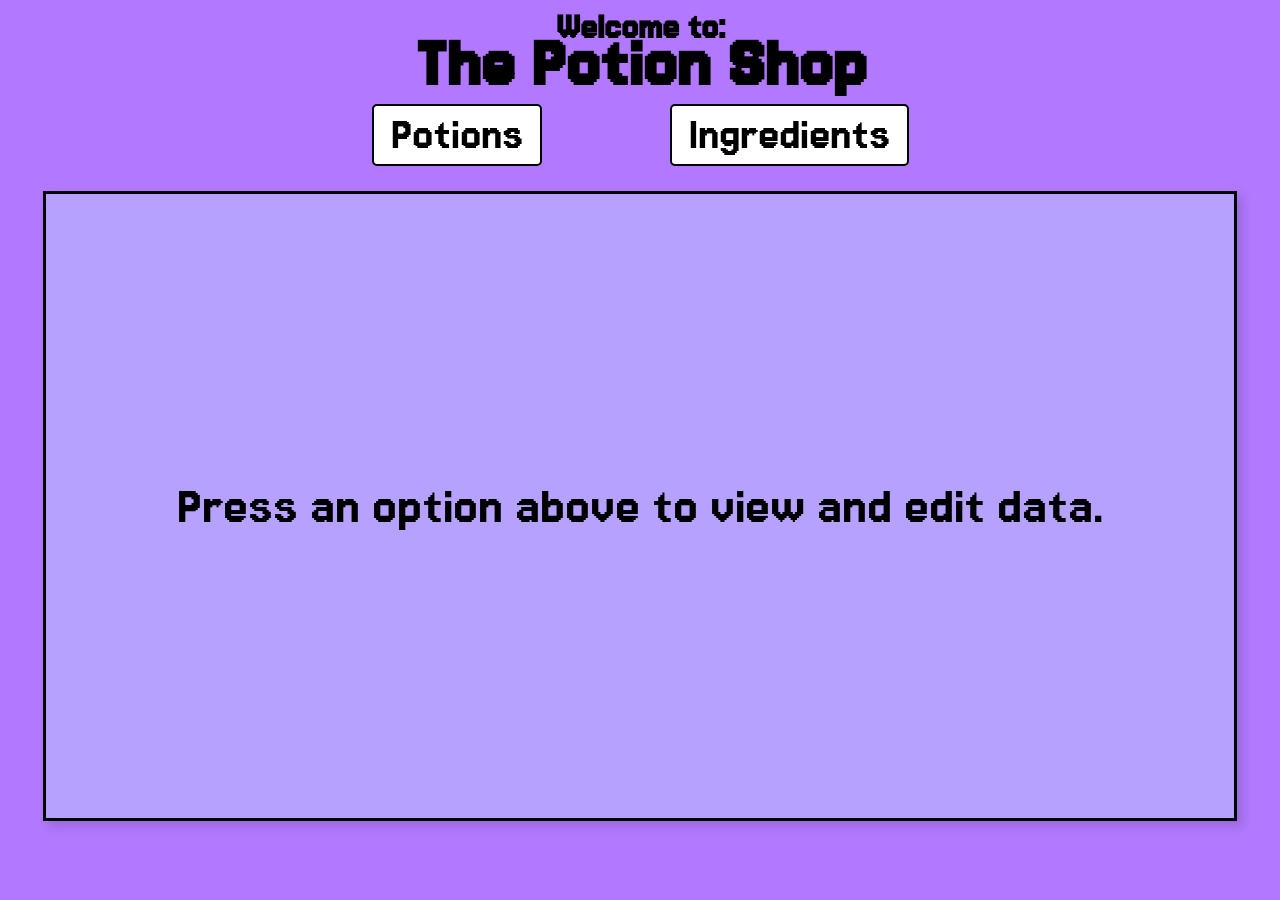
==== frontend/index.html @ 61a86428 "Potion edit button & css updates Created the potion edit button (still doesn't function, just create" ====
<!DOCTYPE html>
<html>
  <head>
    <title>Potion Shop</title>
    
    <link rel="preconnect" href="https://fonts.googleapis.com">
    <link rel="preconnect" href="https://fonts.gstatic.com" crossorigin>
    <link href="https://fonts.googleapis.com/css2?family=Jersey+15&display=swap" rel="stylesheet">

    <link rel="stylesheet" href="styles/body.css">
    <link rel="stylesheet" href="styles/title-screen.css">
    <link rel="stylesheet" href="styles/button.css">
    <link rel="stylesheet" href="styles/panel.css">
    <link rel="stylesheet" href="styles/text.css">
    <link rel="stylesheet" href="styles/potion.css">
    <link rel="stylesheet" href="styles/ingredient.css">
    <link rel="stylesheet" href="styles/forms.css">
    <link rel="stylesheet" href="styles/select.css">
    <link rel="stylesheet" href="styles/modal.css">
  </head>
  <body>
    <main>
      <section class="title">
        <h1 class="title-sub-header">Welcome to:</h1>
        <h1 class="title-header">The Potion Shop</h1>
      </section>

      <section class="main-options">
        <button class="main-button" id="potions-button">Potions</button>
        <button class="main-button" id="ingredients-button">Ingredients</button>
      </section>
    </main>

    <!-- All other HTML is generated via JavaScript at runtime -->

    <script type="module" src="./main.js"></script>
  </body>
</html>
---- frontend/styles/body.css ----
body {
  background-color: rgb(178, 120, 255);

  /* Makes sure items can be aligned vertically on an empty page since the height on an empty page is 0 and not the page itself */
  min-height: 95vh;
}

h1 {
  margin: 0px;
}

p {
  margin: 0px;
}
---- frontend/styles/title-screen.css ----
.title {
  /* Imported via google fonts */
  font-family: "Jersey 15", Arial;

  display: flex;
  flex-direction: column;
  align-items: center;
}

.title-header {
  /* 
    rem = rootem, where 1rem typically equals 16px.
    vw = viewport width, with vw representing 1% of the viewport's total width and 9vw as 9%.
    clamp() = (minimum, preferred, maximum).
  */
  font-size: clamp(4rem, 6vw, 5rem);

  margin-top: -22px;
  margin-bottom: 2px;
}

.title-sub-header {
  font-size: clamp(2rem, 3vw, 3rem);
}

.main-options {
  display: flex;
  flex-direction: row;
  justify-content: center;
  column-gap: clamp(3vw, 10vw, 200px);
}
---- frontend/styles/button.css ----
button {
  font-family: "Jersey 15";

  cursor: pointer;

  border-style: solid;
  border-color: black;
  border-radius: 5px;

  background-color: white;

  padding: 5px 17px;

  transition: background-color 0.15s;
}

button:hover {
  background-color: rgb(211, 211, 211);
}

button:active {
  background-color: rgb(185, 185, 185);
}

.main-button {
  font-size: clamp(1.5rem, 4.75vw, 3rem);
}

.option-button {
  font-size: clamp(1.2rem, 3.6vw, 2.5rem);

  margin: 15px;
}
---- frontend/styles/panel.css ----
.panel {
  display: flex;

  margin: 25px 35px 40px 35px;

  height: 70vh; /* Subtracting 360px accounts for title and margins */
}

.panel-background {
  flex: 1;

  display: flex;
  flex-direction: column;
  justify-content: center;

  border: 3px solid black;
  background-color: rgb(182, 161, 255);
  box-shadow: 5px 5px 10px rgba(0, 0, 0, 0.15);

  min-height: 550px;
}

/* panel-header share panel portion with panel-content. panel-header is on top, panel-content below which contains options/results */
.panel-header {
  display: flex;

  height: 50px;


  border-style: solid;
  border-width: 0px 0px 3px 0px;
  border-color: black;
  background-color: rgb(136, 118, 202);
}

.panel-header-title {
  font-size: 2.4rem;
}

.panel-header-options {
  flex: 1; /* Should be same as .panel-content-options flex */
}

.panel-header-results {
  flex: 3.5; /* Should be same as .panel-content-results flex */
}

/* For the options section and results section. Flex is shared with panel-header */
.panel-content {
  flex: 1;

  min-height: 0;

  display: flex;
  justify-content: center;
}

.panel-content-options {
  flex: 1;

  display: flex;
  flex-direction: column;
  justify-content: center;
  align-items: center;
}

.panel-content-results {
  flex: 3.5;

  display: flex;
  flex-direction: column;

  min-height: 0;

  padding-top: 2px;
} 

.panel-line {
  border: 2px solid black;
  
  height: 99.5%;
}

.panel-scrollable {
  min-height: 0;
  
  overflow-y: auto;
  overflow-x: hidden;
}
---- frontend/styles/text.css ----
.font-jersey {
  font-family: "Jersey 15", Arial;
}

.text-centered,
.text-centered-flex-1 {
  display: flex;
  justify-content: center;
  align-items: center;
}

.text-centered-flex-1 {
  flex: 1;
}

.text-big-static {
  font-size: 3.5rem;
}

.text-big-dynamic {
  font-size: clamp(1.2rem, 3.6vw, 2.5rem);
}
---- frontend/styles/potion.css ----
/* Overall container that acts as the outer card */
.potion-item {
  flex: 1;

  display: flex;
  flex-direction: column;

  margin: -5px 0px 8px 0px;

  border-style: solid;
  border-width: 3px 0px 3px 0px;
}

/* Container for the display area within each potion (for the image and info) */
 .potion-item .potion-display {
  flex: 1;

  display: flex;

  min-height: 150px;

  background-color: rgb(155, 172, 230);
}

.potion-display .potion-icon {
  image-rendering: pixelated;
  image-rendering: crisp-edges;

  height: 150px;
  width: 150px;

  border-style: solid;
  border-width: 0px 3px 3px 0px;
}

.potion-display .potion-info {
  /* Flex is shared with .potion-icon */
  flex: 1;

  display: flex;
  flex-direction: column;

  border-style: solid;
  border-width: 0px 0px 3px 0px;
}

/* Header can contain additional information (for potions, it's name and type) */
.potion-info .potion-info-header {
  flex: 1;

  display: flex;
  align-items: start;

  margin-top: 0px;

  border-style: solid;
  border-color: black;
  border-width: 0px 0px 3px 0px;
}

.potion-info .potion-info-body {
  flex: 1;
}

.potion-item .potion-ingredients-container {
  background-color: rgb(119, 134, 182);
}

.potion-info-header .potion-name {
  margin-top: 0px;
  margin-right: 30px;

  padding-left: 8px;

  font-weight: bold;
  font-size: 3rem;
}

.potion-info-header .potion-type {
  margin-top: 0px;
  margin-right: 30px;

  font-style: italic;
  font-size: 3rem;
}

/* Container for the price icon and price value */
.potion-info-header .potion-price-container {
  display: flex;

  align-items: center;
}

.potion-price-container .potion-price-icon {
  margin: 0px;
  
  image-rendering: pixelated;
  image-rendering: crisp-edges;

  /* NOTE: I couldn't figure out a way to scale this with the parent containers so for now I'm setting fixed dimensions */
  height: 55px;
  width: 55px;
}

.potion-price-container .potion-price {
  font-size: 2rem;
}

.potion-info-header .potion-edit-button {
  margin-left: auto; /* Pushes all the way to the right */
  margin-right: 10px;

  align-self: center;

  font-size: 2rem;
}

.potion-info-body .potion-effect {
  font-size: 2rem;

  padding-left: 8px;
}

.potion-item .potion-ingredients-button-container {
  display: flex;
}

.potion-ingredients-button-container .potion-ingredients-button {
  margin: -2px 0px 2px 10px;
  padding: 0px;

  background-color: rgba(0, 0, 0, 0);
  border-style: none;

  font-size: 1.25rem;
}

.potion-ingredients-button:hover {
  background-color: rgba(0, 0, 0, 0);
}

.potion-ingredients-button:active {
  background-color: rgba(0, 0, 0, 0);
}
---- frontend/styles/ingredient.css ----
/* Overall container that acts as the outer card */
.ingredient-item {
  flex: 1;

  display: flex;

  margin: -3px -2px 5px -2px;

  min-height: 60px;
  max-height: 64px;

  border-style: solid;
  border-color: black;
  border-width: 2px;
}

/* 
    Container for the display area within each ingredient (for the image and info). This is kept separate from
    .ingredient-item so future UI changes (like adding controls or extra fields) don’t affect the visual block styling.
 */
.ingredient-item .ingredient-display {
  flex: 1;

  display: flex;

  background-color: rgb(187, 153, 226);
}

.ingredient-display .ingredient-icon {
  image-rendering: pixelated;
  image-rendering: crisp-edges;

  height: 65px;
  width: 65px;

  margin-top: -1px;
  margin-left: -1px;
}

.ingredient-display .ingredient-info {
  /* Flex is shared with .ingredient-icon */
  flex: 1;

  display: flex;
  align-items: center;
}

.ingredient-info .ingredient-name {
  padding-left: 8px;
  margin-right: 30px;

  font-weight: bold;
  font-size: 2.5rem;
}

.ingredient-info .ingredient-rarity {
  margin-right: 30px;
  
  font-style: italic;
  font-size: 2.5rem;
}

.ingredient-info .ingredient-quantity {
  font-size: 2.5rem;
}
---- frontend/styles/forms.css ----
.add-form-container {
  flex: 1;

  display: flex;
  flex-direction: column;

  margin: 12px 60px 12px 60px;

  border-style: solid;
  border-width: 2px;
  border-color: black;

  background-color: rgb(155, 172, 230);
  box-shadow: 5px 5px 10px rgba(0, 0, 0, 0.15);
}

.add-form-container .add-form-title {
  font-size: 2.25rem;
  font-weight: bold;

  border-style: solid;
  border-width: 0px 0px 2px 0px;
  border-color: black;

  background-color: rgb(124, 139, 194);

  text-align: center;
}

.add-form-container .add-form-input-container {
  display: flex;

  margin-top: 6px;
  margin-bottom: 6px;
}

/* The name/title of the input (e.g. for potion: Name, Type, Price, etc.) */
.add-form-input-container .add-form-input-title {
  margin-left: 14px;
  margin-right: 20px;

  font-size: 2rem;
}

.add-form-input-container .add-form-input-string,
.add-form-input-container .add-form-input-int,
.add-form-input-container .add-potion-form-input-ing-quantity {
  margin: 0px 20px 0px 0px;
  padding: 0px 8px 0px 8px;

  border-style: solid;
  border-width: 1px;
  border-color: black;
  border-radius: 6px;

  font-size: 1.35rem;
  color: black;
}

/* Longform input (e.g. for potion: Name, Effect) */
.add-form-input-container .add-form-input-string {
  flex: 1;
}

/* Shorter input bar (e.g. for potion: Price) */
.add-form-input-container .add-form-input-int {
  max-width: 100px;
}

.add-form-input-container .add-form-input-dropdown-select {
  border-style: solid;
  border-width: 1px;
  border-color: black;
  border-radius: 6px;

  font-size: 1.35rem;
  color: black;

  cursor: pointer;
}

/* Specific to the add potion form */
.add-potion-form-ingredients-container {
  flex: 1;

  display: flex;
  flex-direction: column;

  margin: -6px 12px 6px 12px;
}

.add-potion-form-input-ingredient-quantity {
  margin-left: 6px;
  padding: 0px 3px 0px 3px;

  max-width: 25px;

  font-size: 1.85rem;
}

.add-potion-form-ingredient-dropdown-container {
  max-width: 350px;

  align-self: center;
}

.add-potion-form-remove-ingredient-button {
  margin-left: auto; /* Pushes all the way to the right */
  margin-right: 11px;

  font-size: 1.5rem;
}

.add-potion-form-submit-button {
  margin-top: 15px;
  margin-bottom: 15px;

  max-width: 265px;

  align-self: center;

  font-size: 2rem;
}
---- frontend/styles/select.css ----
.custom-select {
  min-width: 100px;

  position: relative;
}

.custom-select select {
  appearance: none;

  padding: 0.125em 2.75em 0.125em 0.5em;
  width: 100%;

  border-style: solid;
  border-width: 1px;
  border-color: black;
  border-radius: 6px;

  background-color: white;

  font-size: 1.5rem;
  color: black;

  cursor: pointer;
}

.custom-select option {
  background-color: white;

  /* Changing font does not work for custom fonts (Verdana, Arial, Times New Roman, etc. all work but 'Jersey 15' doesn't */
  font-family: Verdana;
  font-size: 1.15rem;
  color: black;
}

/* For creating the double-arrow in the dropdown */
.custom-select::before,
.custom-select::after {
  --size: 0.3rem;

  position: absolute;
  right: 0.75rem;

  content: "";

  pointer-events: none;
}

.custom-select::before {
  border-left: var(--size) solid transparent;
  border-right: var(--size) solid transparent;
  border-bottom: var(--size) solid black;

  top: 35%;
}

.custom-select::after {
  border-left: var(--size) solid transparent;
  border-right: var(--size) solid transparent;
  border-top: var(--size) solid black;

  top: 50%;
}
---- frontend/styles/modal.css ----
/* The overall container for */
.modal-container {
  position: fixed;
  z-index: 9999; /* Make sure this appears above everything else */

  display: flex;
  justify-content: center;
  align-items: center;

  top: 0;
  left: 0;
  right: 0;
  bottom: 0;

  background-color: rgba(85, 85, 85, 0.685);
}

.modal-container .modal-window {
  display: flex;
  flex-direction: column;
  justify-content: center;
  align-items: center;

  box-sizing: border-box;

  border-style: solid;
  border-width: 2px;
  border-radius: 8px;
  border-color: black;

  background-color: rgb(208, 199, 241);

  overflow: hidden; /* Prevents the .modal-title width: 100% from clipping the border-radius */
}

.modal-window .modal-title {
  width: 100%;

  margin: 0px 15px 0px 15px;

  text-align: center;

  font-size: 3.5rem;
  font-weight: bold;

  background-color: rgb(178, 160, 243);;
}

/* The line between the title and text */
.modal-window .modal-line {
  border: 1px solid black;
  
  width: 100%;
}

.modal-window .modal-text {
  margin: 15px;

  text-align: center;

  min-width: 450px;
  max-width: 800px;

  font-size: 2.75rem;
}

.modal-window .close-button {
  margin-bottom: 15px;

  font-size: 2.75rem;
}
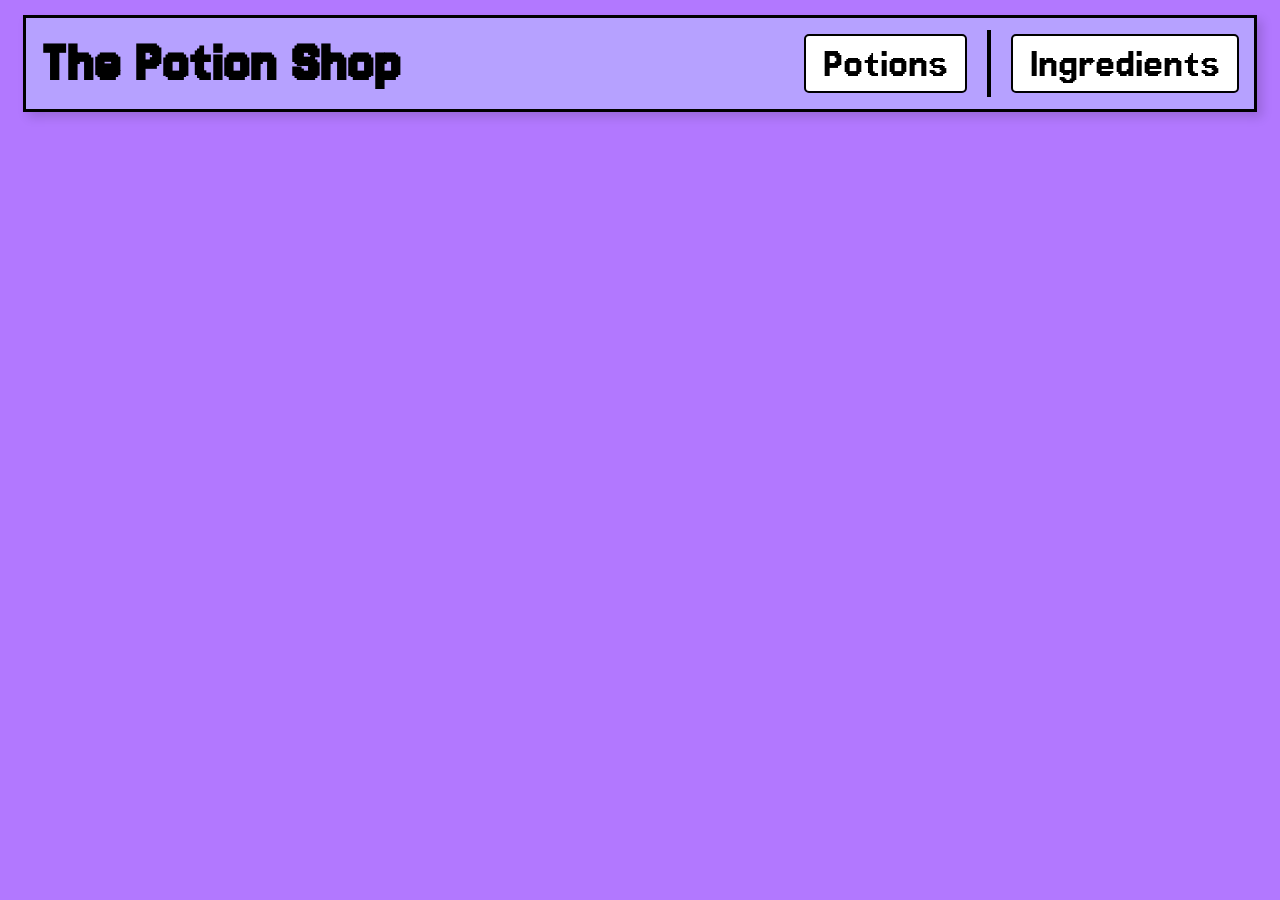
==== commit 81904734: "Starting the refactor by creating a new title with main buttons The title and buttons are now on one" ====
--- a/frontend/index.html
+++ b/frontend/index.html
@@ -7,7 +7,7 @@
     <link rel="preconnect" href="https://fonts.gstatic.com" crossorigin>
     <link href="https://fonts.googleapis.com/css2?family=Jersey+15&display=swap" rel="stylesheet">
 
-    <link rel="stylesheet" href="styles/body.css">
+    <link rel="stylesheet" href="styles/generic.css">
     <link rel="stylesheet" href="styles/title-screen.css">
     <link rel="stylesheet" href="styles/button.css">
     <link rel="stylesheet" href="styles/panel.css">
@@ -17,9 +17,21 @@
     <link rel="stylesheet" href="styles/forms.css">
     <link rel="stylesheet" href="styles/select.css">
     <link rel="stylesheet" href="styles/modal.css">
+    <link rel="stylesheet" href="styles/search-bar.css">
   </head>
   <body>
     <main>
+      <section class="panel">
+        <div class="panel-background-flex-row">
+          <h1 class="title font-jersey">The Potion Shop</h1>
+          <div class="title-button-container">
+            <button class="title-button" id="potions-button">Potions</button>
+            <div class="line-vertical-floating"></div>
+            <button class="title-button" id="ingredients-button">Ingredients</button>
+          </div>
+        </div>
+      </section>
+    <!--
       <section class="title">
         <h1 class="title-sub-header">Welcome to:</h1>
         <h1 class="title-header">The Potion Shop</h1>
@@ -29,10 +41,11 @@
         <button class="main-button" id="potions-button">Potions</button>
         <button class="main-button" id="ingredients-button">Ingredients</button>
       </section>
+    -->
     </main>
 
     <!-- All other HTML is generated via JavaScript at runtime -->
 
-    <script type="module" src="./main.js"></script>
+    <!-- <script type="module" src="./main.js"></script> -->
   </body>
 </html>
--- a/frontend/styles/generic.css
+++ b/frontend/styles/generic.css
@@ -0,0 +1,24 @@
+body {
+  background-color: rgb(178, 120, 255);
+
+  /* Makes sure items can be aligned vertically on an empty page since the height on an empty page is 0 and not the page itself */
+  min-height: 95vh;
+}
+
+h1, h2, h3, h4, h5, h6,
+p, div {
+  margin: 0px;
+}
+
+.line-vertical-full,
+.line-vertical-floating {
+  border: 2px solid black;
+}
+
+.line-vertical-full {
+  height: 99.5%;
+}
+
+.line-vertical-floating {
+  height: 70%;
+}
--- a/frontend/styles/title-screen.css
+++ b/frontend/styles/title-screen.css
@@ -1,31 +1,25 @@
 .title {
-  /* Imported via google fonts */
-  font-family: "Jersey 15", Arial;
+  margin: 15px auto 15px 15px;
 
-  display: flex;
-  flex-direction: column;
-  align-items: center;
+  font-size: 3.8rem;
 }
 
-.title-header {
-  /* 
-    rem = rootem, where 1rem typically equals 16px.
-    vw = viewport width, with vw representing 1% of the viewport's total width and 9vw as 9%.
-    clamp() = (minimum, preferred, maximum).
-  */
-  font-size: clamp(4rem, 6vw, 5rem);
+.title-button-container {
+  display: flex;
+  align-items: center;
+  gap: 20px;
 
-  margin-top: -22px;
-  margin-bottom: 2px;
+  margin-left: auto;
+  margin-right: 15px;
 }
 
-.title-sub-header {
-  font-size: clamp(2rem, 3vw, 3rem);
+.title-button-container .title-button {
+  font-size: 2.8rem;
 }
 
-.main-options {
-  display: flex;
-  flex-direction: row;
-  justify-content: center;
-  column-gap: clamp(3vw, 10vw, 200px);
+/* The button separator should use the '|' character */
+.title-button-container .button-separator {
+
+  font-size: 5rem;
+  color: black;
 }
--- a/frontend/styles/button.css
+++ b/frontend/styles/button.css
@@ -22,6 +22,7 @@
   background-color: rgb(185, 185, 185);
 }
 
+/*
 .main-button {
   font-size: clamp(1.5rem, 4.75vw, 3rem);
 }
@@ -30,4 +31,5 @@
   font-size: clamp(1.2rem, 3.6vw, 2.5rem);
 
   margin: 15px;
-}+}
+  */
--- a/frontend/styles/panel.css
+++ b/frontend/styles/panel.css
@@ -1,89 +1,25 @@
 .panel {
   display: flex;
 
-  margin: 25px 35px 40px 35px;
-
-  height: 70vh; /* Subtracting 360px accounts for title and margins */
+  margin: 15px;
 }
 
-.panel-background {
+.panel-background-flex-row,
+.panel-background-flex-col {
   flex: 1;
 
   display: flex;
-  flex-direction: column;
   justify-content: center;
 
   border: 3px solid black;
   background-color: rgb(182, 161, 255);
   box-shadow: 5px 5px 10px rgba(0, 0, 0, 0.15);
-
-  min-height: 550px;
 }
 
-/* panel-header share panel portion with panel-content. panel-header is on top, panel-content below which contains options/results */
-.panel-header {
-  display: flex;
-
-  height: 50px;
-
-
-  border-style: solid;
-  border-width: 0px 0px 3px 0px;
-  border-color: black;
-  background-color: rgb(136, 118, 202);
+.panel-background-flex-row {
+  flex-direction: row;
 }
 
-.panel-header-title {
-  font-size: 2.4rem;
-}
-
-.panel-header-options {
-  flex: 1; /* Should be same as .panel-content-options flex */
-}
-
-.panel-header-results {
-  flex: 3.5; /* Should be same as .panel-content-results flex */
-}
-
-/* For the options section and results section. Flex is shared with panel-header */
-.panel-content {
-  flex: 1;
-
-  min-height: 0;
-
-  display: flex;
-  justify-content: center;
-}
-
-.panel-content-options {
-  flex: 1;
-
-  display: flex;
+.panel-background-flex-col {
   flex-direction: column;
-  justify-content: center;
-  align-items: center;
-}
-
-.panel-content-results {
-  flex: 3.5;
-
-  display: flex;
-  flex-direction: column;
-
-  min-height: 0;
-
-  padding-top: 2px;
-} 
-
-.panel-line {
-  border: 2px solid black;
-  
-  height: 99.5%;
-}
-
-.panel-scrollable {
-  min-height: 0;
-  
-  overflow-y: auto;
-  overflow-x: hidden;
 }
--- a/frontend/styles/potion.css
+++ b/frontend/styles/potion.css
@@ -1,7 +1,5 @@
 /* Overall container that acts as the outer card */
 .potion-item {
-  flex: 1;
-
   display: flex;
   flex-direction: column;
 
@@ -60,6 +58,8 @@
 
 .potion-info .potion-info-body {
   flex: 1;
+
+  display: flex;
 }
 
 .potion-item .potion-ingredients-container {
@@ -112,13 +112,22 @@
 
   align-self: center;
 
-  font-size: 2rem;
+  font-size: 1.65rem;
 }
 
 .potion-info-body .potion-effect {
   font-size: 2rem;
 
   padding-left: 8px;
+}
+
+.potion-info-body .potion-remove-button {
+  margin-left: auto;
+  margin-right: 10px;
+
+  align-self: center;
+
+  font-size: 1.65rem;
 }
 
 .potion-item .potion-ingredients-button-container {
--- a/frontend/styles/ingredient.css
+++ b/frontend/styles/ingredient.css
@@ -62,4 +62,13 @@
 
 .ingredient-info .ingredient-quantity {
   font-size: 2.5rem;
+}
+
+.ingredient-info .ingredient-remove-button {
+  margin-left: auto;
+  margin-right: 10px;
+
+  align-self: center;
+
+  font-size: 1.65rem;
 }
--- a/frontend/styles/select.css
+++ b/frontend/styles/select.css
@@ -26,7 +26,7 @@
 .custom-select option {
   background-color: white;
 
-  /* Changing font does not work for custom fonts (Verdana, Arial, Times New Roman, etc. all work but 'Jersey 15' doesn't */
+  /* Changing font does not work for custom fonts (Verdana, Arial, Times New Roman, etc. all work but 'Jersey 15' doesn't) */
   font-family: Verdana;
   font-size: 1.15rem;
   color: black;
--- a/frontend/styles/modal.css
+++ b/frontend/styles/modal.css
@@ -64,7 +64,12 @@
   font-size: 2.75rem;
 }
 
-.modal-window .close-button {
+.modal-window .modal-button-container {
+  display: flex;
+  gap: 45px;
+}
+
+.modal-button-container .modal-button {
   margin-bottom: 15px;
 
   font-size: 2.75rem;
--- a/frontend/styles/search-bar.css
+++ b/frontend/styles/search-bar.css
@@ -0,0 +1,37 @@
+.search-bar-container {
+  display: flex;
+  align-items: center;
+  justify-content: center;
+
+  margin-top: -2px;
+  padding: 7px 30px 17px 30px;
+
+  background-color: rgb(136, 118, 202);
+}
+
+.search-bar-container .search-bar {
+  flex: 1;
+
+  margin-right: 10px;
+  padding: 9px 8px 9px 8px;
+
+  border-style: solid;
+  border-width: 1px;
+  border-color: black;
+  border-radius: 6px;
+
+  font-size: 2rem;
+  color: black;
+}
+
+.search-bar-container .search-dropdown {
+  margin-right: 10px;
+
+  height: 100%;
+}
+
+.search-bar-container .search-button {
+  font-size: 2rem;
+
+  height: 100%;
+}
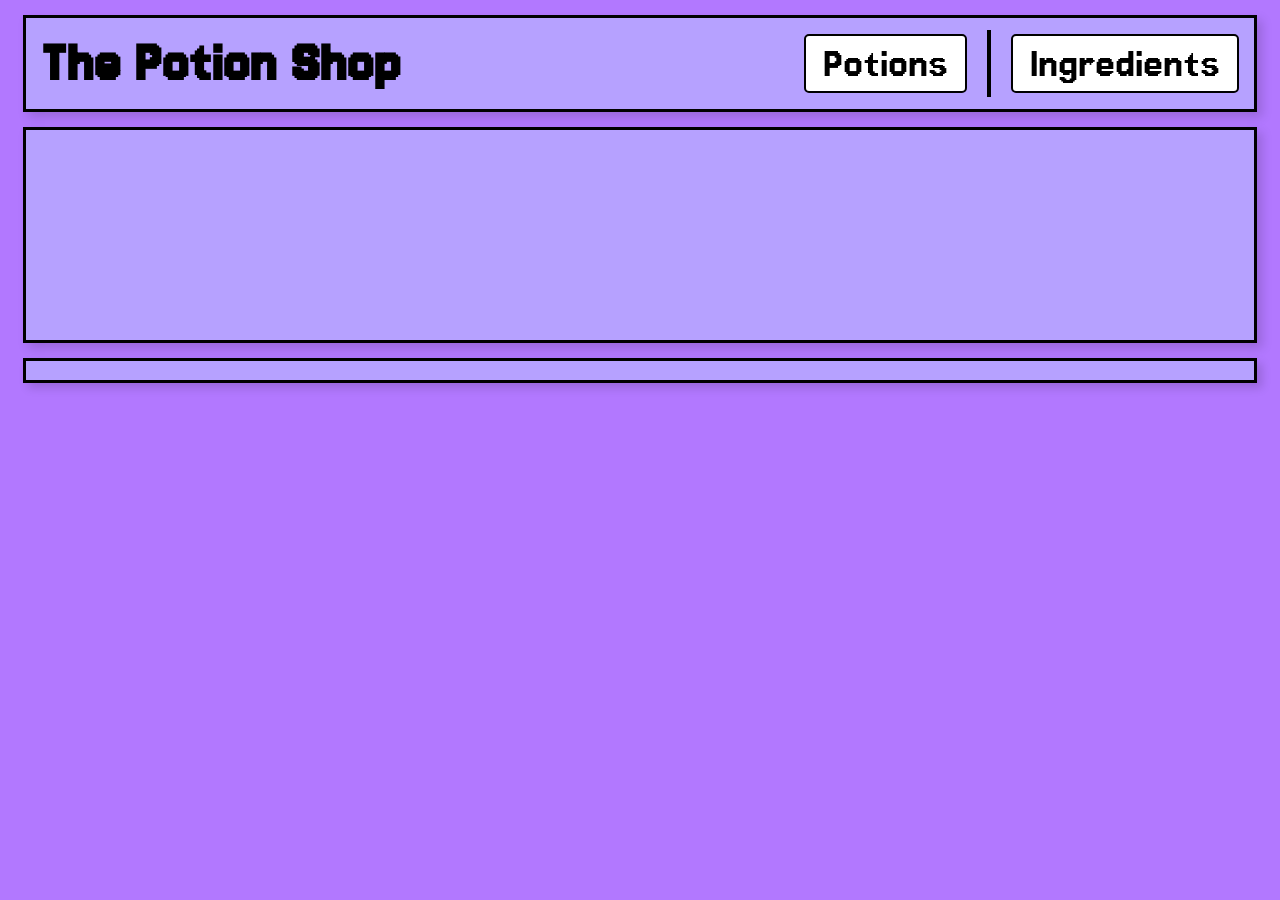
==== commit ee3d48d0: "Potions view and showing a list of potions working I was able to get the view for the potions to wor" ====
--- a/frontend/index.html
+++ b/frontend/index.html
@@ -8,12 +8,15 @@
     <link href="https://fonts.googleapis.com/css2?family=Jersey+15&display=swap" rel="stylesheet">
 
     <link rel="stylesheet" href="styles/generic.css">
+    <link rel="stylesheet" href="styles/generic-view.css">
     <link rel="stylesheet" href="styles/title-screen.css">
     <link rel="stylesheet" href="styles/button.css">
-    <link rel="stylesheet" href="styles/panel.css">
+    <link rel="stylesheet" href="styles/panel-base.css">
     <link rel="stylesheet" href="styles/text.css">
     <link rel="stylesheet" href="styles/potion.css">
+    <link rel="stylesheet" href="styles/potions-view.css">
     <link rel="stylesheet" href="styles/ingredient.css">
+    <link rel="stylesheet" href="styles/ingredients-view.css">
     <link rel="stylesheet" href="styles/forms.css">
     <link rel="stylesheet" href="styles/select.css">
     <link rel="stylesheet" href="styles/modal.css">
@@ -22,30 +25,23 @@
   <body>
     <main>
       <section class="panel">
-        <div class="panel-background-flex-row">
+        <div class="panel-background panel-flex-row">
           <h1 class="title font-jersey">The Potion Shop</h1>
           <div class="title-button-container">
+            <!-- The button ids are so that main.js can locate and wire them up -->
             <button class="title-button" id="potions-button">Potions</button>
             <div class="line-vertical-floating"></div>
             <button class="title-button" id="ingredients-button">Ingredients</button>
           </div>
         </div>
       </section>
-    <!--
-      <section class="title">
-        <h1 class="title-sub-header">Welcome to:</h1>
-        <h1 class="title-header">The Potion Shop</h1>
+      <section id="main-content">
+
       </section>
-
-      <section class="main-options">
-        <button class="main-button" id="potions-button">Potions</button>
-        <button class="main-button" id="ingredients-button">Ingredients</button>
-      </section>
-    -->
     </main>
 
     <!-- All other HTML is generated via JavaScript at runtime -->
 
-    <!-- <script type="module" src="./main.js"></script> -->
+    <script type="module" src="./main.js"></script>
   </body>
 </html>
--- a/frontend/styles/generic.css
+++ b/frontend/styles/generic.css
@@ -6,7 +6,8 @@
 }
 
 h1, h2, h3, h4, h5, h6,
-p, div {
+p,
+div {
   margin: 0px;
 }
 
--- a/frontend/styles/generic-view.css
+++ b/frontend/styles/generic-view.css
@@ -0,0 +1,7 @@
+.potions-search-content {
+  min-height: 210px;
+}
+
+.potions-results-content {
+  max-height: 540px;
+}
--- a/frontend/styles/title-screen.css
+++ b/frontend/styles/title-screen.css
@@ -17,9 +17,7 @@
   font-size: 2.8rem;
 }
 
-/* The button separator should use the '|' character */
 .title-button-container .button-separator {
-
   font-size: 5rem;
   color: black;
 }
--- a/frontend/styles/panel-base.css
+++ b/frontend/styles/panel-base.css
@@ -0,0 +1,35 @@
+.panel {
+  display: flex;
+
+  margin: 15px;
+
+  min-height: 25px; /* Mainly here for debug when creating a new panel to see it's being generated */
+}
+
+.panel-background {
+  flex: 1;
+
+  border: 3px solid black;
+  background-color: rgb(182, 161, 255);
+  box-shadow: 5px 5px 10px rgba(0, 0, 0, 0.15);
+}
+
+.panel-flex-row,
+.panel-flex-col {
+  flex: 1;
+
+  display: flex;
+  justify-content: safe center;
+}
+
+.panel-flex-row {
+  flex-direction: row;
+}
+
+.panel-flex-col {
+  flex-direction: column;
+}
+
+.panel-scrollable {
+  overflow-y: auto;
+}
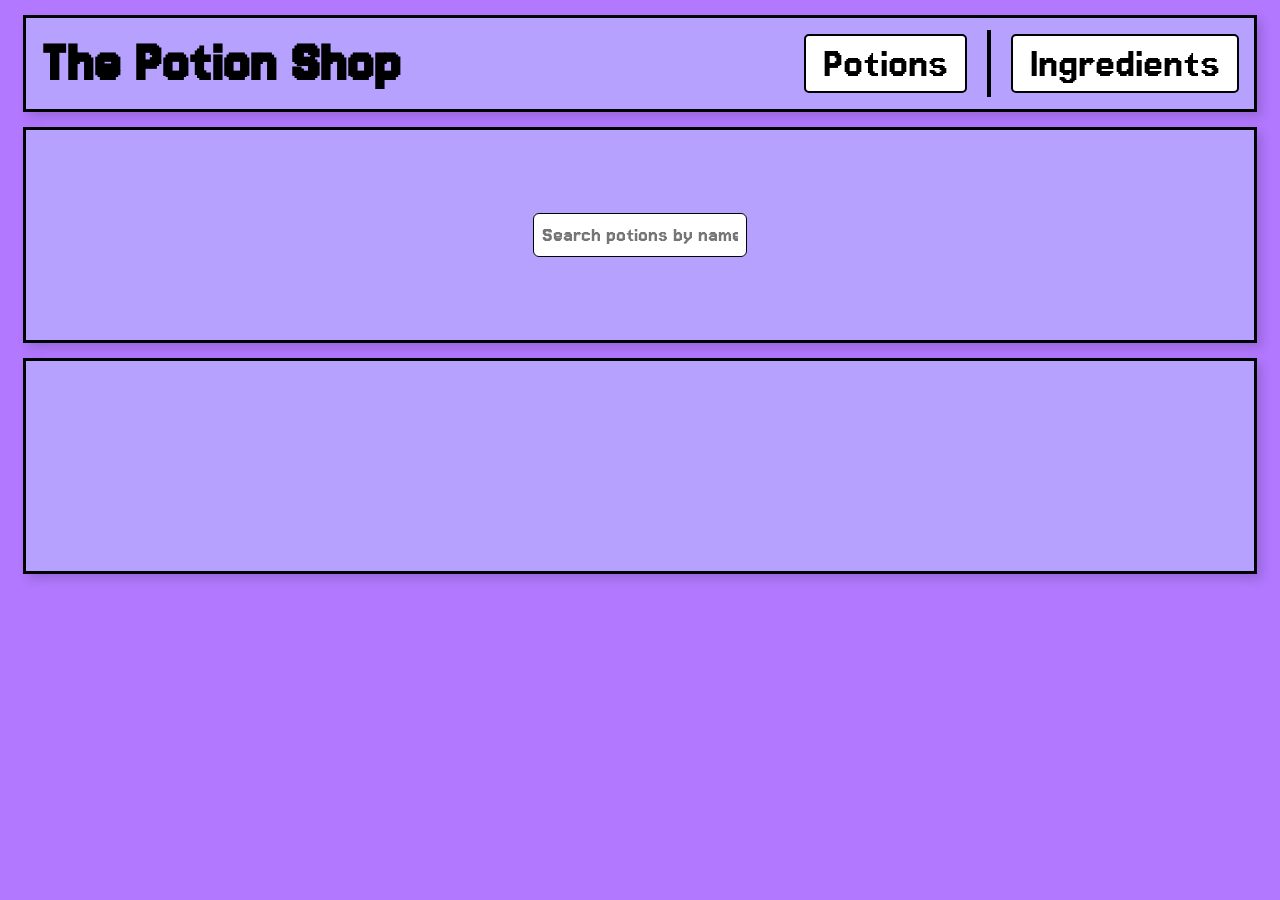
==== commit 7f0529a6: "Many updates and new idea for search panel layout Introduce a new search-panel implementation and st" ====
--- a/frontend/index.html
+++ b/frontend/index.html
@@ -1,47 +1,50 @@
 <!DOCTYPE html>
 <html>
-  <head>
-    <title>Potion Shop</title>
-    
-    <link rel="preconnect" href="https://fonts.googleapis.com">
-    <link rel="preconnect" href="https://fonts.gstatic.com" crossorigin>
-    <link href="https://fonts.googleapis.com/css2?family=Jersey+15&display=swap" rel="stylesheet">
 
-    <link rel="stylesheet" href="styles/generic.css">
-    <link rel="stylesheet" href="styles/generic-view.css">
-    <link rel="stylesheet" href="styles/title-screen.css">
-    <link rel="stylesheet" href="styles/button.css">
-    <link rel="stylesheet" href="styles/panel-base.css">
-    <link rel="stylesheet" href="styles/text.css">
-    <link rel="stylesheet" href="styles/potion.css">
-    <link rel="stylesheet" href="styles/potions-view.css">
-    <link rel="stylesheet" href="styles/ingredient.css">
-    <link rel="stylesheet" href="styles/ingredients-view.css">
-    <link rel="stylesheet" href="styles/forms.css">
-    <link rel="stylesheet" href="styles/select.css">
-    <link rel="stylesheet" href="styles/modal.css">
-    <link rel="stylesheet" href="styles/search-bar.css">
-  </head>
-  <body>
-    <main>
-      <section class="panel">
-        <div class="panel-background panel-flex-row">
-          <h1 class="title font-jersey">The Potion Shop</h1>
-          <div class="title-button-container">
-            <!-- The button ids are so that main.js can locate and wire them up -->
-            <button class="title-button" id="potions-button">Potions</button>
-            <div class="line-vertical-floating"></div>
-            <button class="title-button" id="ingredients-button">Ingredients</button>
-          </div>
+<head>
+  <title>Potion Shop</title>
+
+  <link rel="preconnect" href="https://fonts.googleapis.com">
+  <link rel="preconnect" href="https://fonts.gstatic.com" crossorigin>
+  <link href="https://fonts.googleapis.com/css2?family=Jersey+15&display=swap" rel="stylesheet">
+
+  <!-- Base styles -->
+  <link rel="stylesheet" href="styles/base/generic.css">
+  <link rel="stylesheet" href="styles/base/text.css">
+  <link rel="stylesheet" href="styles/base/button.css">
+  <link rel="stylesheet" href="styles/base/forms.css">
+  <link rel="stylesheet" href="styles/base/panel-base.css">
+
+  <!-- Components -->
+  <link rel="stylesheet" href="styles/components/potion.css">
+  <link rel="stylesheet" href="styles/components/ingredient.css">
+  <link rel="stylesheet" href="styles/components/select.css">
+  <link rel="stylesheet" href="styles/components/modal.css">
+  <link rel="stylesheet" href="styles/components/search-panel.css">
+
+  <!-- Layout -->
+  <link rel="stylesheet" href="styles/layout/generic-view.css">
+  <link rel="stylesheet" href="styles/layout/title-screen.css">
+</head>
+
+<body>
+  <main>
+    <section class="panel">
+      <div class="panel-background panel-flex-row">
+        <h1 class="title font-jersey">The Potion Shop</h1>
+        <div class="title-button-container">
+          <!-- The button ids are so that main.js can locate and wire them up -->
+          <button class="title-button" id="potions-button">Potions</button>
+          <div class="line-vertical-floating"></div>
+          <button class="title-button" id="ingredients-button">Ingredients</button>
         </div>
-      </section>
-      <section id="main-content">
+      </div>
+    </section>
+    <section id="main-content">
+      <!-- All other HTML is generated here via JavaScript at runtime -->
+    </section>
+  </main>
+  <script type="module" src="./main.js"></script>
+</body>
 
-      </section>
-    </main>
-
-    <!-- All other HTML is generated via JavaScript at runtime -->
-
-    <script type="module" src="./main.js"></script>
-  </body>
 </html>
--- a/frontend/styles/base/generic.css
+++ b/frontend/styles/base/generic.css
@@ -0,0 +1,25 @@
+body {
+  background-color: rgb(178, 120, 255);
+
+  /* Makes sure items can be aligned vertically on an empty page since the height on an empty page is 0 and not the page itself */
+  min-height: 95vh;
+}
+
+h1, h2, h3, h4, h5, h6,
+p,
+div {
+  margin: 0px;
+}
+
+.line-vertical-full,
+.line-vertical-floating {
+  border: 2px solid black;
+}
+
+.line-vertical-full {
+  height: 99.5%;
+}
+
+.line-vertical-floating {
+  height: 70%;
+}
--- a/frontend/styles/base/text.css
+++ b/frontend/styles/base/text.css
@@ -0,0 +1,22 @@
+.font-jersey {
+  font-family: "Jersey 15", Arial;
+}
+
+.text-centered,
+.text-centered-flex-1 {
+  display: flex;
+  justify-content: center;
+  align-items: center;
+}
+
+.text-centered-flex-1 {
+  flex: 1;
+}
+
+.text-big-static {
+  font-size: 3.5rem;
+}
+
+.text-big-dynamic {
+  font-size: clamp(1.2rem, 3.6vw, 2.5rem);
+}
--- a/frontend/styles/base/button.css
+++ b/frontend/styles/base/button.css
@@ -0,0 +1,35 @@
+button {
+  font-family: "Jersey 15";
+
+  cursor: pointer;
+
+  border-style: solid;
+  border-color: black;
+  border-radius: 5px;
+
+  background-color: white;
+
+  padding: 5px 17px;
+
+  transition: background-color 0.15s;
+}
+
+button:hover {
+  background-color: rgb(211, 211, 211);
+}
+
+button:active {
+  background-color: rgb(185, 185, 185);
+}
+
+/*
+.main-button {
+  font-size: clamp(1.5rem, 4.75vw, 3rem);
+}
+
+.option-button {
+  font-size: clamp(1.2rem, 3.6vw, 2.5rem);
+
+  margin: 15px;
+}
+  */
--- a/frontend/styles/base/forms.css
+++ b/frontend/styles/base/forms.css
@@ -0,0 +1,124 @@
+.form-container {
+  flex: 1;
+
+  display: flex;
+  flex-direction: column;
+  align-self: safe center;
+
+  margin: 13px;
+  max-width: 1350px;
+  width: 100%;
+
+  border-style: solid;
+  border-width: 2px;
+  border-color: black;
+  background-color: rgb(155, 172, 230);
+  box-shadow: 5px 5px 10px rgba(0, 0, 0, 0.15);
+}
+
+.form-container .form-title {
+  font-size: 2.25rem;
+  font-weight: bold;
+
+  border-style: solid;
+  border-width: 0px 0px 2px 0px;
+  border-color: black;
+  background-color: rgb(124, 139, 194);
+
+  text-align: center;
+}
+
+.form-container .form-input-container {
+  display: flex;
+
+  margin-top: 6px;
+  margin-bottom: 6px;
+}
+
+/* The name/title of the input (e.g. for potion: Name, Type, Price, etc.) */
+.form-input-container .form-input-title {
+  margin-left: 14px;
+  margin-right: 20px;
+
+  font-size: 2rem;
+}
+
+.form-input-container .form-input-string,
+.form-input-container .form-input-int,
+.form-input-container .potion-form-input-ing-quantity {
+  margin: 0px 20px 0px 0px;
+  padding: 0px 8px 0px 8px;
+
+  border-style: solid;
+  border-width: 1px;
+  border-color: black;
+  border-radius: 6px;
+
+  font-size: 1.35rem;
+  color: black;
+}
+
+/* Longform input (e.g. for potion: Name, Effect) */
+.form-input-container .form-input-string {
+  flex: 1;
+}
+
+/* Shorter input bar (e.g. for potion: Price) */
+.form-input-container .form-input-int {
+  max-width: 100px;
+}
+
+.form-input-container .form-input-dropdown-select {
+  border-style: solid;
+  border-width: 1px;
+  border-color: black;
+  border-radius: 6px;
+
+  font-size: 1.35rem;
+  color: black;
+
+  cursor: pointer;
+}
+
+/* Specific to the add potion form */
+.potion-form-ingredients-container {
+  flex: 1;
+
+  display: flex;
+  flex-direction: column;
+
+  margin: -6px 12px 6px 12px;
+}
+
+.potion-form-input-ingredient-quantity {
+  margin-left: 6px;
+  padding: 0px 3px 0px 3px;
+
+  max-width: 25px;
+
+  font-size: 1.85rem;
+}
+
+.potion-form-ingredient-dropdown-container {
+  max-width: 350px;
+
+  align-self: center;
+}
+
+.potion-form-remove-ingredient-button {
+  margin-left: auto; /* Pushes all the way to the right */
+  margin-right: 11px;
+
+  font-size: 1.5rem;
+}
+
+.potion-form-submit-button {
+  margin-top: 15px;
+  margin-bottom: 15px;
+
+  max-width: 265px;
+
+  align-self: center;
+
+  font-size: 2rem;
+}
--- a/frontend/styles/base/panel-base.css
+++ b/frontend/styles/base/panel-base.css
@@ -0,0 +1,36 @@
+.panel {
+  display: flex;
+
+  margin: 15px;
+
+  min-height: 25px; /* Mainly here for debug when creating a new panel to see it's being generated */
+}
+
+.panel-background {
+  flex: 1;
+
+  border: 3px solid black;
+  background-color: rgb(182, 161, 255);
+  box-shadow: 5px 5px 10px rgba(0, 0, 0, 0.15);
+}
+
+.panel-flex-row,
+.panel-flex-col {
+  flex: 1;
+
+  display: flex;
+  justify-content: safe center;
+}
+
+.panel-flex-row {
+  flex-direction: row;
+}
+
+.panel-flex-col {
+  flex-direction: column;
+}
+
+.panel-scrollable {
+  overflow-y: auto;
+  overflow-x: hidden;
+}
--- a/frontend/styles/components/potion.css
+++ b/frontend/styles/components/potion.css
@@ -0,0 +1,153 @@
+/* Overall container that acts as the outer card */
+.potion-item {
+  display: flex;
+  flex-direction: column;
+
+  margin: -5px 0px 8px 0px;
+
+  border-style: solid;
+  border-width: 3px 0px 3px 0px;
+}
+
+/* Container for the display area within each potion (for the image and info) */
+ .potion-item .potion-display {
+  flex: 1;
+
+  display: flex;
+
+  min-height: 150px;
+
+  background-color: rgb(155, 172, 230);
+}
+
+.potion-display .potion-icon {
+  image-rendering: pixelated;
+  image-rendering: crisp-edges;
+
+  height: 150px;
+  width: 150px;
+
+  border-style: solid;
+  border-width: 0px 3px 3px 0px;
+}
+
+.potion-display .potion-info {
+  /* Flex is shared with .potion-icon */
+  flex: 1;
+
+  display: flex;
+  flex-direction: column;
+
+  border-style: solid;
+  border-width: 0px 0px 3px 0px;
+}
+
+/* Header can contain additional information (for potions, it's name and type) */
+.potion-info .potion-info-header {
+  flex: 1;
+
+  display: flex;
+  align-items: start;
+
+  margin-top: 0px;
+
+  border-style: solid;
+  border-color: black;
+  border-width: 0px 0px 3px 0px;
+}
+
+.potion-info .potion-info-body {
+  flex: 1;
+
+  display: flex;
+}
+
+.potion-item .potion-ingredients-container {
+  background-color: rgb(119, 134, 182);
+}
+
+.potion-info-header .potion-name {
+  margin-top: 0px;
+  margin-right: 30px;
+
+  padding-left: 8px;
+
+  font-weight: bold;
+  font-size: 3rem;
+}
+
+.potion-info-header .potion-type {
+  margin-top: 0px;
+  margin-right: 30px;
+
+  font-style: italic;
+  font-size: 3rem;
+}
+
+/* Container for the price icon and price value */
+.potion-info-header .potion-price-container {
+  display: flex;
+
+  align-items: center;
+}
+
+.potion-price-container .potion-price-icon {
+  margin: 0px;
+  
+  image-rendering: pixelated;
+  image-rendering: crisp-edges;
+
+  /* NOTE: I couldn't figure out a way to scale this with the parent containers so for now I'm setting fixed dimensions */
+  height: 55px;
+  width: 55px;
+}
+
+.potion-price-container .potion-price {
+  font-size: 2rem;
+}
+
+.potion-info-header .potion-edit-button {
+  margin-left: auto; /* Pushes all the way to the right */
+  margin-right: 10px;
+
+  align-self: center;
+
+  font-size: 1.65rem;
+}
+
+.potion-info-body .potion-effect {
+  font-size: 2rem;
+
+  padding-left: 8px;
+}
+
+.potion-info-body .potion-remove-button {
+  margin-left: auto;
+  margin-right: 10px;
+
+  align-self: center;
+
+  font-size: 1.65rem;
+}
+
+.potion-item .potion-ingredients-button-container {
+  display: flex;
+}
+
+.potion-ingredients-button-container .potion-ingredients-button {
+  margin: -2px 0px 2px 10px;
+  padding: 0px;
+
+  background-color: rgba(0, 0, 0, 0);
+  border-style: none;
+
+  font-size: 1.25rem;
+}
+
+.potion-ingredients-button:hover {
+  background-color: rgba(0, 0, 0, 0);
+}
+
+.potion-ingredients-button:active {
+  background-color: rgba(0, 0, 0, 0);
+}
--- a/frontend/styles/components/ingredient.css
+++ b/frontend/styles/components/ingredient.css
@@ -0,0 +1,74 @@
+/* Overall container that acts as the outer card */
+.ingredient-item {
+  flex: 1;
+
+  display: flex;
+
+  margin: -3px -2px 5px -2px;
+
+  min-height: 60px;
+  max-height: 64px;
+
+  border-style: solid;
+  border-color: black;
+  border-width: 2px;
+}
+
+/* 
+    Container for the display area within each ingredient (for the image and info). This is kept separate from
+    .ingredient-item so future UI changes (like adding controls or extra fields) don’t affect the visual block styling.
+ */
+.ingredient-item .ingredient-display {
+  flex: 1;
+
+  display: flex;
+
+  background-color: rgb(187, 153, 226);
+}
+
+.ingredient-display .ingredient-icon {
+  image-rendering: pixelated;
+  image-rendering: crisp-edges;
+
+  height: 65px;
+  width: 65px;
+
+  margin-top: -1px;
+  margin-left: -1px;
+}
+
+.ingredient-display .ingredient-info {
+  /* Flex is shared with .ingredient-icon */
+  flex: 1;
+
+  display: flex;
+  align-items: center;
+}
+
+.ingredient-info .ingredient-name {
+  padding-left: 8px;
+  margin-right: 30px;
+
+  font-weight: bold;
+  font-size: 2.5rem;
+}
+
+.ingredient-info .ingredient-rarity {
+  margin-right: 30px;
+  
+  font-style: italic;
+  font-size: 2.5rem;
+}
+
+.ingredient-info .ingredient-quantity {
+  font-size: 2.5rem;
+}
+
+.ingredient-info .ingredient-remove-button {
+  margin-left: auto;
+  margin-right: 10px;
+
+  align-self: center;
+
+  font-size: 1.65rem;
+}
--- a/frontend/styles/components/select.css
+++ b/frontend/styles/components/select.css
@@ -0,0 +1,62 @@
+.custom-select {
+  min-width: 100px;
+
+  position: relative;
+}
+
+.custom-select select {
+  appearance: none;
+
+  padding: 0.125em 2.75em 0.125em 0.5em;
+  width: 100%;
+
+  border-style: solid;
+  border-width: 1px;
+  border-color: black;
+  border-radius: 6px;
+
+  background-color: white;
+
+  font-size: 1.5rem;
+  color: black;
+
+  cursor: pointer;
+}
+
+.custom-select option {
+  background-color: white;
+
+  /* Changing font does not work for custom fonts (Verdana, Arial, Times New Roman, etc. all work but 'Jersey 15' doesn't) */
+  font-family: Verdana;
+  font-size: 1.15rem;
+  color: black;
+}
+
+/* For creating the double-arrow in the dropdown */
+.custom-select::before,
+.custom-select::after {
+  --size: 0.3rem;
+
+  position: absolute;
+  right: 0.75rem;
+
+  content: "";
+
+  pointer-events: none;
+}
+
+.custom-select::before {
+  border-left: var(--size) solid transparent;
+  border-right: var(--size) solid transparent;
+  border-bottom: var(--size) solid black;
+
+  top: 35%;
+}
+
+.custom-select::after {
+  border-left: var(--size) solid transparent;
+  border-right: var(--size) solid transparent;
+  border-top: var(--size) solid black;
+
+  top: 50%;
+}
--- a/frontend/styles/components/modal.css
+++ b/frontend/styles/components/modal.css
@@ -0,0 +1,76 @@
+/* The overall container for */
+.modal-container {
+  position: fixed;
+  z-index: 9999; /* Make sure this appears above everything else */
+
+  display: flex;
+  justify-content: center;
+  align-items: center;
+
+  top: 0;
+  left: 0;
+  right: 0;
+  bottom: 0;
+
+  background-color: rgba(85, 85, 85, 0.685);
+}
+
+.modal-container .modal-window {
+  display: flex;
+  flex-direction: column;
+  justify-content: center;
+  align-items: center;
+
+  box-sizing: border-box;
+
+  border-style: solid;
+  border-width: 2px;
+  border-radius: 8px;
+  border-color: black;
+
+  background-color: rgb(208, 199, 241);
+
+  overflow: hidden; /* Prevents the .modal-title width: 100% from clipping the border-radius */
+}
+
+.modal-window .modal-title {
+  width: 100%;
+
+  margin: 0px 15px 0px 15px;
+
+  text-align: center;
+
+  font-size: 3.5rem;
+  font-weight: bold;
+
+  background-color: rgb(178, 160, 243);;
+}
+
+/* The line between the title and text */
+.modal-window .modal-line {
+  border: 1px solid black;
+  
+  width: 100%;
+}
+
+.modal-window .modal-text {
+  margin: 15px;
+
+  text-align: center;
+
+  min-width: 450px;
+  max-width: 800px;
+
+  font-size: 2.75rem;
+}
+
+.modal-window .modal-button-container {
+  display: flex;
+  gap: 45px;
+}
+
+.modal-button-container .modal-button {
+  margin-bottom: 15px;
+
+  font-size: 2.75rem;
+}
--- a/frontend/styles/components/search-panel.css
+++ b/frontend/styles/components/search-panel.css
@@ -0,0 +1,30 @@
+.searchbar-container {
+  display: flex;
+
+  margin: 6px;
+
+  align-self: safe center;
+}
+
+.searchbar-flex,
+.searchbar-short {
+  padding: 10px 8px 10px 8px;
+
+  border-style: solid;
+  border-width: 1px;
+  border-color: black;
+  border-radius: 6px;
+
+  font-size: 1.35rem;
+  color: black;
+}
+
+.searchbar-flex {
+  flex: 1;
+
+  max-width: 600px;
+}
+
+.searchbar-short {
+  max-width: 100px;
+}
--- a/frontend/styles/layout/generic-view.css
+++ b/frontend/styles/layout/generic-view.css
@@ -0,0 +1,8 @@
+.dynamic-content {
+  min-height: 210px;
+}
+
+.fixed-content {
+  min-height: 210px;
+  max-height: 540px;
+}
--- a/frontend/styles/layout/title-screen.css
+++ b/frontend/styles/layout/title-screen.css
@@ -0,0 +1,23 @@
+.title {
+  margin: 15px auto 15px 15px;
+
+  font-size: 3.8rem;
+}
+
+.title-button-container {
+  display: flex;
+  align-items: center;
+  gap: 20px;
+
+  margin-left: auto;
+  margin-right: 15px;
+}
+
+.title-button-container .title-button {
+  font-size: 2.8rem;
+}
+
+.title-button-container .button-separator {
+  font-size: 5rem;
+  color: black;
+}
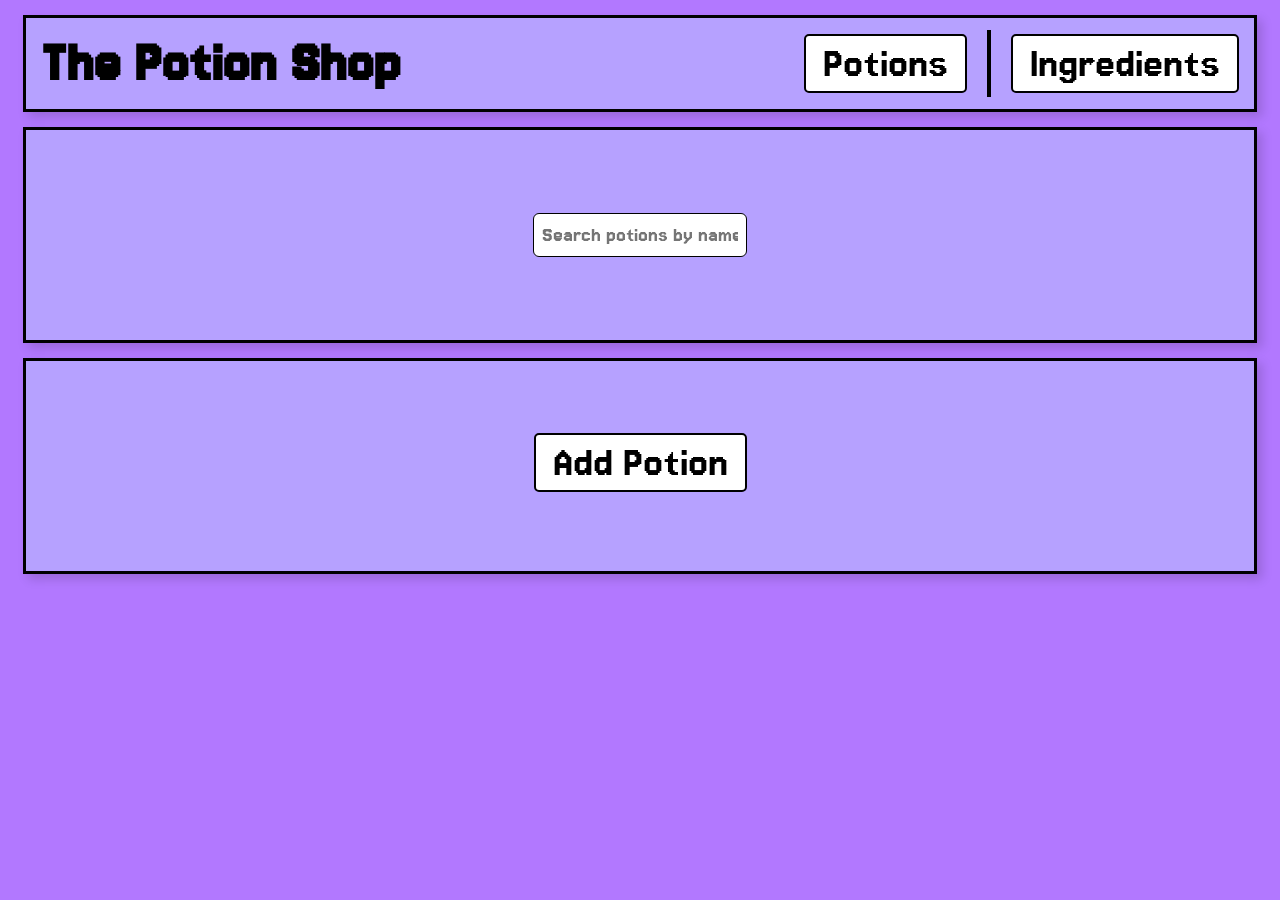
==== commit 52a407c3: "Add buttons at the bottom of the rendered lists I am putting the add button at the bottom of the ren" ====
--- a/frontend/index.html
+++ b/frontend/index.html
@@ -11,7 +11,6 @@
   <!-- Base styles -->
   <link rel="stylesheet" href="styles/base/generic.css">
   <link rel="stylesheet" href="styles/base/text.css">
-  <link rel="stylesheet" href="styles/base/button.css">
   <link rel="stylesheet" href="styles/base/forms.css">
   <link rel="stylesheet" href="styles/base/panel-base.css">
 
@@ -21,6 +20,7 @@
   <link rel="stylesheet" href="styles/components/select.css">
   <link rel="stylesheet" href="styles/components/modal.css">
   <link rel="stylesheet" href="styles/components/search-panel.css">
+  <link rel="stylesheet" href="styles/components/button.css">
 
   <!-- Layout -->
   <link rel="stylesheet" href="styles/layout/generic-view.css">
--- a/frontend/styles/base/generic.css
+++ b/frontend/styles/base/generic.css
@@ -9,6 +9,30 @@
 p,
 div {
   margin: 0px;
+}
+
+button {
+  font-family: "Jersey 15";
+  font-size: 2.8rem;
+
+  cursor: pointer;
+
+  border-style: solid;
+  border-color: black;
+  border-radius: 5px;
+  background-color: white;
+
+  padding: 5px 17px;
+
+  transition: background-color 0.15s;
+}
+
+button:hover {
+  background-color: rgb(211, 211, 211);
+}
+
+button:active {
+  background-color: rgb(185, 185, 185);
 }
 
 .line-vertical-full,
--- a/frontend/styles/components/button.css
+++ b/frontend/styles/components/button.css
@@ -0,0 +1,7 @@
+.add-item-button {
+  margin-bottom: 8px;
+
+  max-width: 60ch; /* Matches the width of ~60 characters */
+
+  align-self: safe center;
+}
